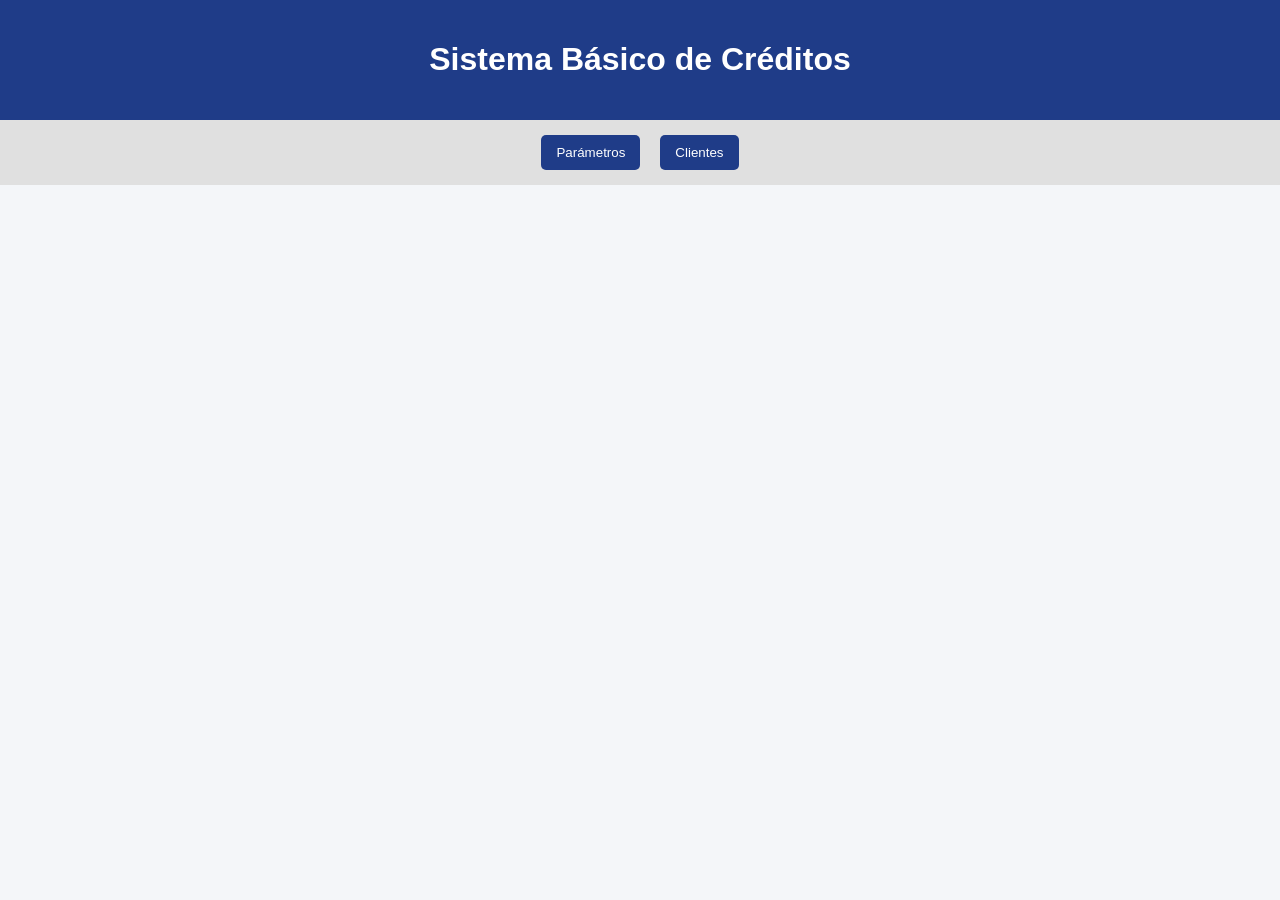
==== simulador_completo.html @ 5b673352 "configuracion de tasa" ====
<!DOCTYPE html>
<html lang="es">
<head>
  <meta charset="UTF-8">
  <title>Sistema de Créditos</title>
</head>
<body>

<header>
  <h1>Sistema Básico de Créditos</h1>
   <link rel="stylesheet" href="simulador_completo.css">
</header>

<nav>
  <button onclick="mostrarSeccion('parametros')">Parámetros</button>
  <button onclick="mostrarSeccion('clientes')">Clientes</button>
</nav>

<section id="parametros">
  <h2>Configurar Parámetros</h2>

  <label>Tasa de interés:</label>
  <input type="number" id="tasaInteres" min="10" max="20" value="15"/>
  <span>%</span>

  <br>
  <button onclick="guardarTasa()">Guardar tasa</button>

  <p id="mensajeTasa"></p>
</section>

<section id="clientes">
  <h2>Registro de Clientes</h2>

  <input type="text" >
  <input type="text" >
  <input type="text" >
  <input type="number" >
  <input type="number" >

  <br>

  <button >Guardar cliente</button>
  <button >Limpiar</button>

  <table>
    <thead>
      <tr>
        <th>Cédula</th>
        <th>Nombre</th>
        <th>Apellido</th>
        <th>Ingresos</th>
        <th>Egresos</th>
        <th>Acciones</th>
      </tr>
    </thead>
    <tbody id="tablaClientes">
       <tr>
          <td>1712345678</td>
          <td>Juan</td>
          <td>Pérez</td>
          <td>1200</td>
          <td>500</td>
          <td>
            <button>Actualizar</button>
            <button>Eliminar</button>
          </td>
        </tr>
        <tr>
          <td>1723456789</td>
          <td>María</td>
          <td>Gómez</td>
          <td>1500</td>
          <td>600</td>
          <td>
            <button>Actualizar</button>
            <button>Eliminar</button>
          </td>
        </tr>
        <tr>
          <td>1734567890</td>
          <td>Carlos</td>
          <td>Ramírez</td>
          <td>900</td>
          <td>350</td>
          <td>
            <button>Actualizar</button>
            <button>Eliminar</button>
          </td>
        </tr>
    </tbody>
  </table>
</section>



<script src="simulador_completo.js"></script>
<script src="utilitarios.js"></script>
</body>
</html>
---- simulador_completo.css ----
body {
      font-family: Arial, sans-serif;
      background: #f4f6f9;
      margin: 0;
      padding: 0;
    }

    header {
      background: #1f3c88;
      color: white;
      padding: 20px;
      text-align: center;
    }

    nav {
      display: flex;
      justify-content: center;
      background: #e0e0e0;
      padding: 10px;
      gap: 10px;
      flex-wrap: wrap;
    }

    nav button {
      padding: 10px 15px;
      border: none;
      background: #1f3c88;
      color: white;
      cursor: pointer;
      border-radius: 5px;
    }

    nav button:hover {
      background: #14275c;
    }

    section {
      display: none;
      padding: 20px;
      max-width: 1000px;
      margin: auto;
      background: white;
      margin-top: 20px;
      border-radius: 8px;
    }

    section.activa {
      display: block;
    }

    input, select {
      padding: 8px;
      margin: 5px;
      width: 220px;
    }

    button {
      padding: 8px 12px;
      margin: 5px;
      cursor: pointer;
    }

    table {
      width: 100%;
      border-collapse: collapse;
      margin-top: 15px;
    }

    th, td {
      border: 1px solid #ccc;
      padding: 8px;
      text-align: center;
    }

    th {
      background: #1f3c88;
      color: white;
    }

    .aprobado {
      background: #d4edda;
      color: #155724;
      padding: 15px;
      border-radius: 5px;
      font-weight: bold;
      margin-top: 15px;
    }

    .rechazado {
      background: #f8d7da;
      color: #721c24;
      padding: 15px;
      border-radius: 5px;
      font-weight: bold;
      margin-top: 15px;
    }

    .card {
      background: #f1f1f1;
      padding: 15px;
      border-radius: 5px;
      margin-top: 10px;
    }
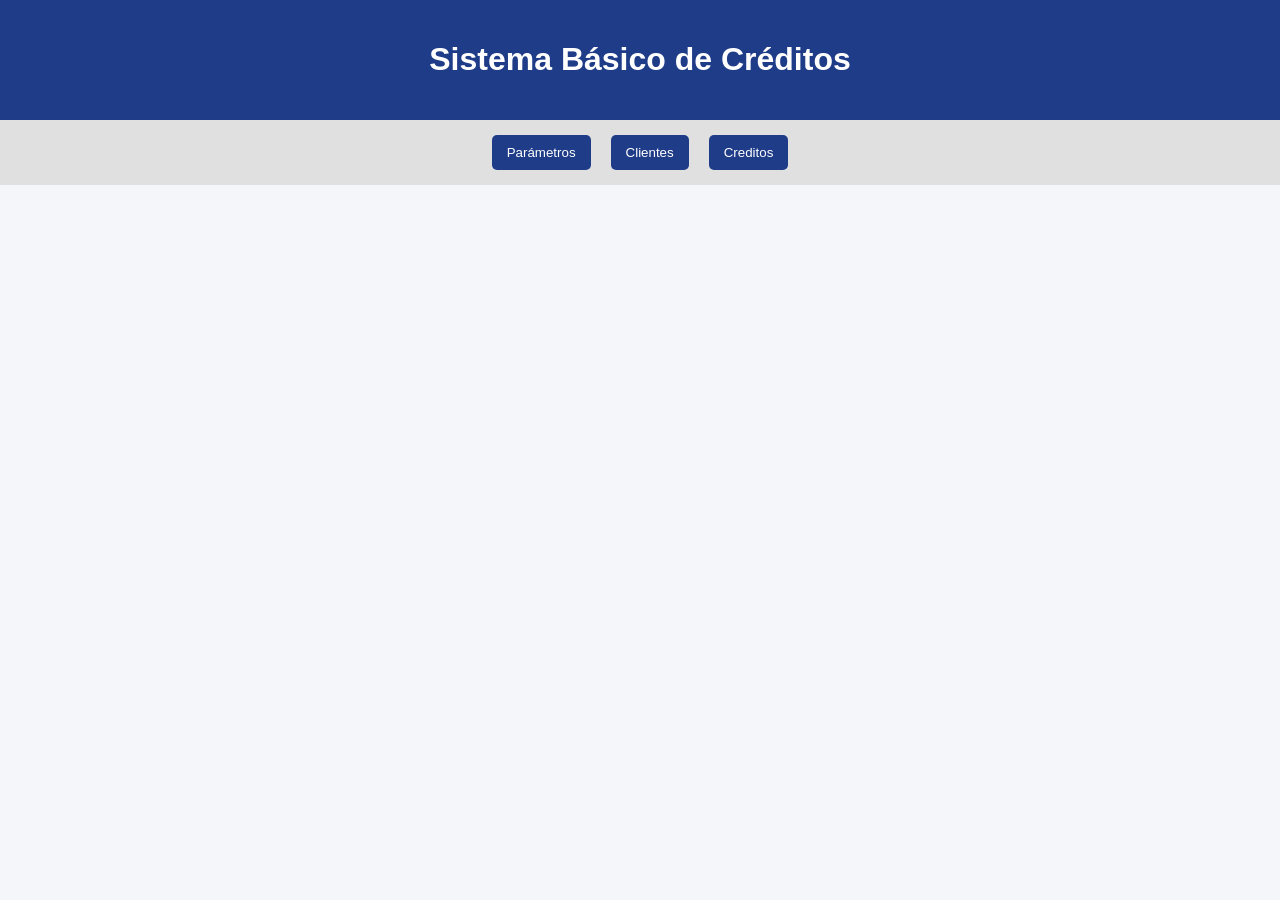
==== commit 63f754a2: "se agrega la seccion de creditos al simulador" ====
--- a/simulador_completo.html
+++ b/simulador_completo.html
@@ -3,17 +3,18 @@
 <head>
   <meta charset="UTF-8">
   <title>Sistema de Créditos</title>
+  <link rel="stylesheet" href="simulador_completo.css">
 </head>
 <body>
 
 <header>
   <h1>Sistema Básico de Créditos</h1>
-   <link rel="stylesheet" href="simulador_completo.css">
 </header>
 
 <nav>
   <button onclick="mostrarSeccion('parametros')">Parámetros</button>
   <button onclick="mostrarSeccion('clientes')">Clientes</button>
+  <button onclick="mostrarSeccion('creditos')">Creditos</button>
 </nav>
 
 <section id="parametros">
@@ -24,7 +25,7 @@
   <span>%</span>
 
   <br>
-  <button onclick="guardarTasa()">Guardar tasa</button>
+  <button onclick="guardarTasa();">Guardar tasa</button>
 
   <p id="mensajeTasa"></p>
 </section>
@@ -32,16 +33,15 @@
 <section id="clientes">
   <h2>Registro de Clientes</h2>
 
-  <input type="text" >
-  <input type="text" >
-  <input type="text" >
-  <input type="number" >
-  <input type="number" >
-
+  <input type="text" id="txtCedula" placeholder="Cedula" />
+  <input type="text" id="txtNombre" placeholder="Nombre" />
+  <input type="text" id="txtApellido" placeholder="Apellido" />
+  <input type="number" id="txtIngresos" placeholder="Ingresos" />
+  <input type="number" id="txtEgresos" placeholder="Egresos" />
   <br>
 
-  <button >Guardar cliente</button>
-  <button >Limpiar</button>
+  <button onclick="guardarCliente();">Guardar cliente</button>
+  <button onclick="limpiar();">Limpiar</button>
 
   <table>
     <thead>
@@ -62,8 +62,8 @@
           <td>1200</td>
           <td>500</td>
           <td>
-            <button>Actualizar</button>
-            <button>Eliminar</button>
+            <button onclick="seleccionarCliente('1712345678')">Actualizar</button>
+            <button onclick="eliminarCliente('1712345678');">Eliminar</button>
           </td>
         </tr>
         <tr>
@@ -73,8 +73,8 @@
           <td>1500</td>
           <td>600</td>
           <td>
-            <button>Actualizar</button>
-            <button>Eliminar</button>
+            <button onclick="seleccionarCliente('1723456789')">Actualizar</button>
+            <button onclick="eliminarCliente('1723456789');">Eliminar</button>
           </td>
         </tr>
         <tr>
@@ -84,17 +84,91 @@
           <td>900</td>
           <td>350</td>
           <td>
-            <button>Actualizar</button>
-            <button>Eliminar</button>
+            <button onclick="seleccionarCliente('1734567890')">Actualizar</button>
+            <button onclick="eliminarCliente('1734567890');">Eliminar</button>
           </td>
         </tr>
     </tbody>
   </table>
+  </section>
+
+<section id="creditos">
+  <h2>Solicitar Crédito</h2>
+
+  <input type="text" id="buscarCedulaCredito" placeholder="Cedula">
+  <button onclick="buscarClienteCredito()">Buscar cliente</button>
+
+  <div id="datosClienteCredito" class="card"></div>
+
+  <input type="number" id="montoCredito" placeholder="Monto del credito">
+  <input type="number" id="plazoCredito" placeholder="Plazo en años">
+
+  <br>
+
+  <button onclick="calcularCredito()">Calcular crédito</button>
+  <button onclick="eliminarCredito()">Eliminar credito</button>
+
+  <div id="resultadoCredito"></div>
+
+  <button id="btnSolicitarCredito" onclick="solicitarCredito()" disabled>
+    Solicitar crédito
+  </button>
 </section>
+<section id="listaCreditos">
+  <h2>Créditos Registrados</h2>
 
+  <input type="text" id="buscarCedulaListado" >
+  <button onclick="buscarCreditosCliente()">Buscar</button>
+  <button onclick="pintarCreditos(creditos)">Ver todos</button>
 
-
+  <table>
+    <thead>
+      <tr>
+        <th>Cédula</th>
+        <th>Nombre</th>
+        <th>Apellido</th>
+        <th>Monto</th>
+        <th>Tasa</th>
+        <th>Plazo</th>
+        <th>Cuota</th>
+      </tr>
+    </thead>
+    <tbody id="tablaCreditos">
+       <tr>
+          <td>1712345678</td>
+          <td>Juan</td>
+          <td>Pérez</td>
+          <td>3000</td>
+          <td>15%</td>
+          <td>12 meses</td>
+          <td>287.50</td>
+          <td><button onclick="eliminarCredito(0)">Eliminar</button></td>
+        </tr>
+        <tr>
+          <td>1723456789</td>
+          <td>María</td>
+          <td>Gómez</td>
+          <td>5000</td>
+          <td>14%</td>
+          <td>24 meses</td>
+          <td>237.50</td>
+          <td><button onclick="eliminarCredito(1)">Eliminar</button></td>
+        </tr>
+        <tr>
+          <td>1734567890</td>
+          <td>Carlos</td>
+          <td>Ramírez</td>
+          <td>1500</td>
+          <td>16%</td>
+          <td>6 meses</td>
+          <td>290.00</td>
+          <td><button onclick="eliminarCredito(2)">Eliminar</button></td>
+        </tr>
+    </tbody>
+  </table>
+</section>
+<script src="utilitarios.js"></script>
 <script src="simulador_completo.js"></script>
-<script src="utilitarios.js"></script>
+<script src="funciones.js"></script>
 </body>
 </html>
--- a/simulador_completo.css
+++ b/simulador_completo.css
@@ -102,4 +102,22 @@
       border-radius: 5px;
       margin-top: 10px;
     }
+
+  #resultadoCredito.aprobado {
+  background-color: #d4edda;
+  border: 3px solid #28a745;
+  color: #155724;
+  padding: 20px;
+  border-radius: 10px;
+}
+
+#resultadoCredito.rechazado {
+  background-color: #f8d7da;
+  border: 3px solid #dc3545;
+  color: #721c24;
+  padding: 20px;
+  border-radius: 10px;
+}
+
+ 
   
